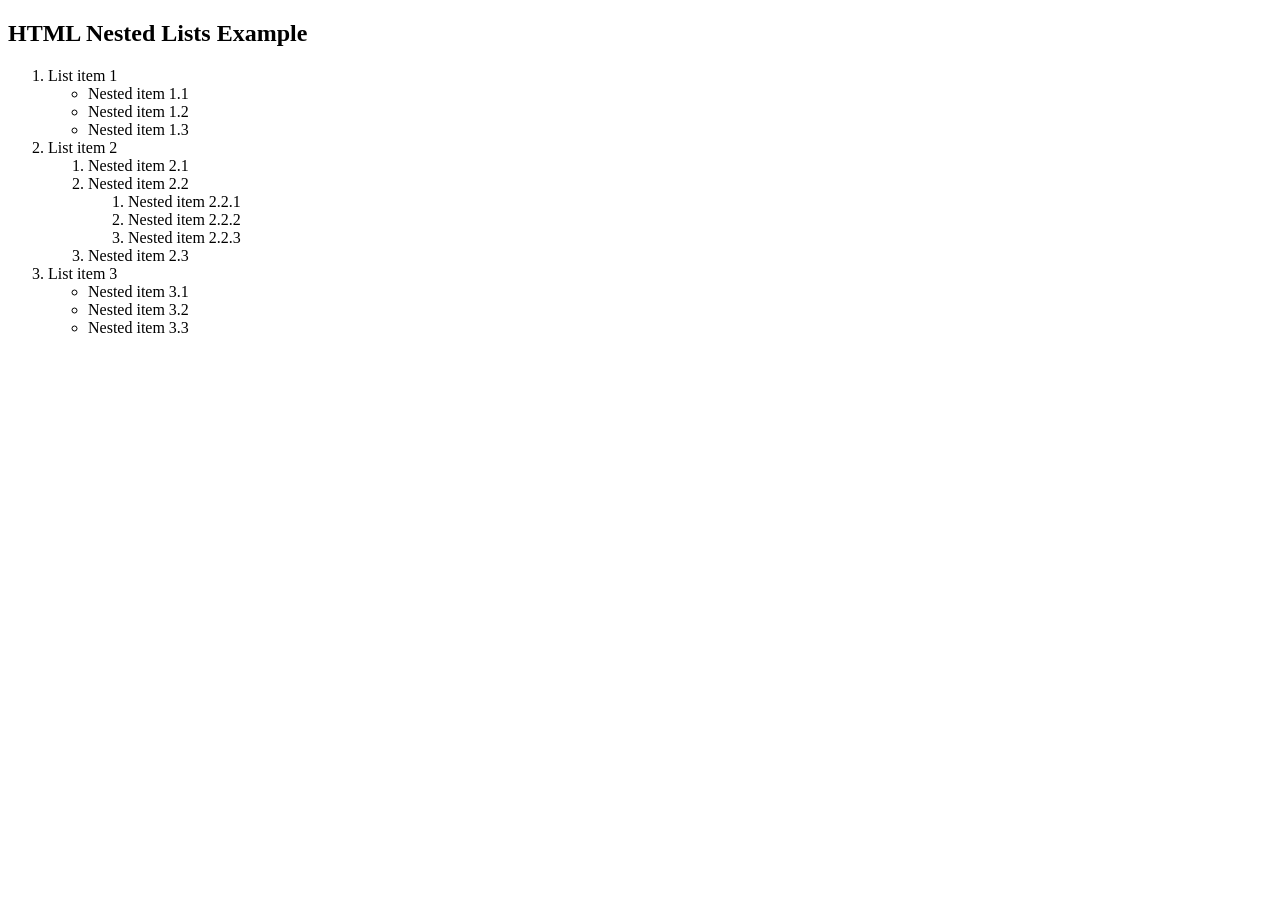
==== week 3/ex3/html-lists.html @ a5b4eb3f "week3" ====
<!DOCTYPE html>
<html lang="en">
<head>
    <meta charset="UTF-8">
    <meta name="viewport" content="width=device-width, initial-scale=1.0">
    <title>Nested HTML Lists</title>
</head>
<body>
    <h2>HTML Nested Lists Example</h2>
    <ol>
        <li>List item 1
            <ul>
                <li>Nested item 1.1</li>
                <li>Nested item 1.2</li>
                <li>Nested item 1.3</li>
            </ul>
        </li>
        <li>List item 2
            <ol>
                <li>Nested item 2.1</li>
                <li>Nested item 2.2
                    <ol>
                        <li>Nested item 2.2.1</li>
                        <li>Nested item 2.2.2</li>
                        <li>Nested item 2.2.3</li>
                    </ol>
                </li>
                <li>Nested item 2.3</li>
            </ol>
        </li>
        <li>List item 3
            <ul>
                <li>Nested item 3.1</li>
                <li>Nested item 3.2</li>
                <li>Nested item 3.3</li>
            </ul>
        </li>
    </ol>
</body>
</html>
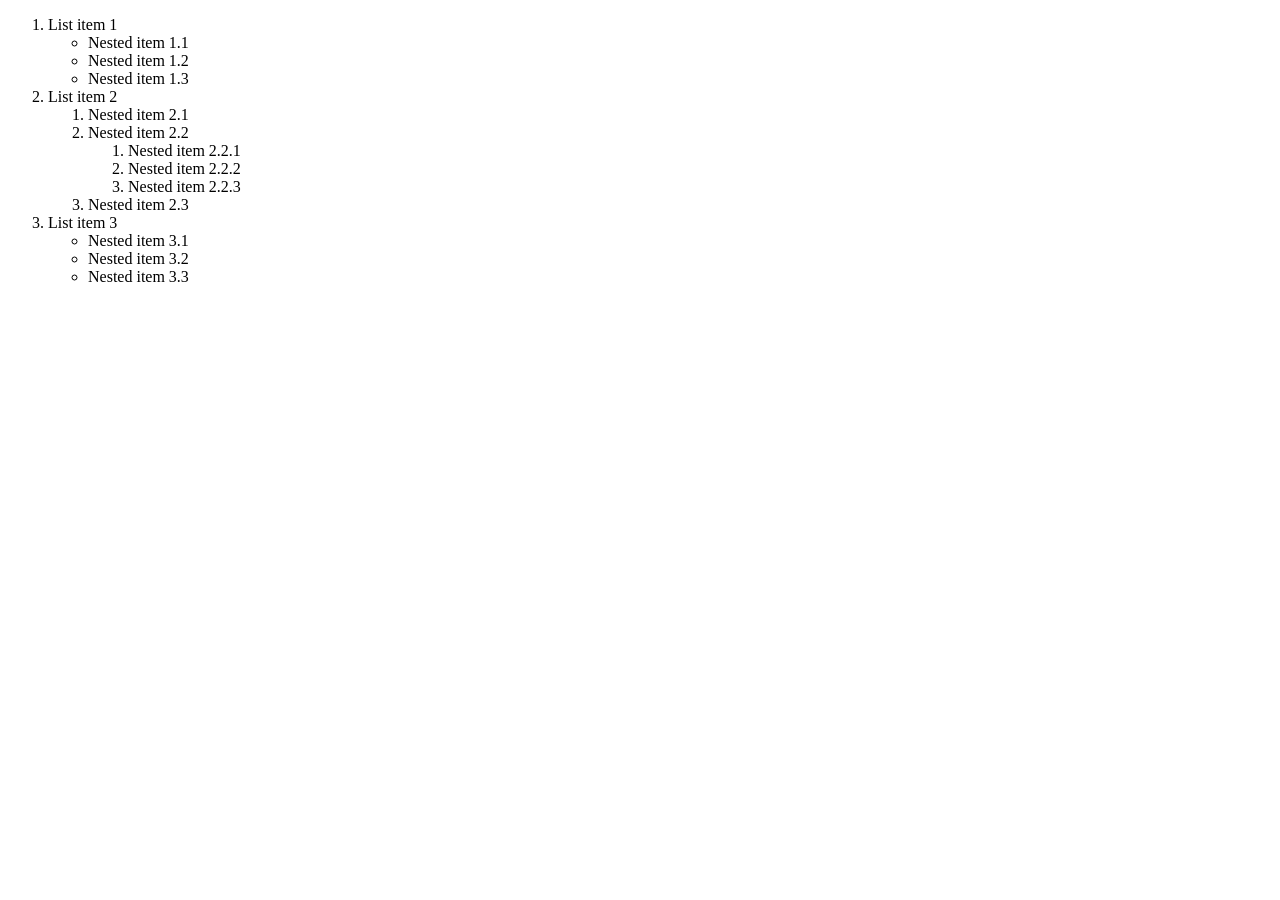
==== commit 2452e5f8: "Update html-lists.html" ====
--- a/week 3/ex3/html-lists.html
+++ b/week 3/ex3/html-lists.html
@@ -6,7 +6,7 @@
     <title>Nested HTML Lists</title>
 </head>
 <body>
-    <h2>HTML Nested Lists Example</h2>
+    
     <ol>
         <li>List item 1
             <ul>
